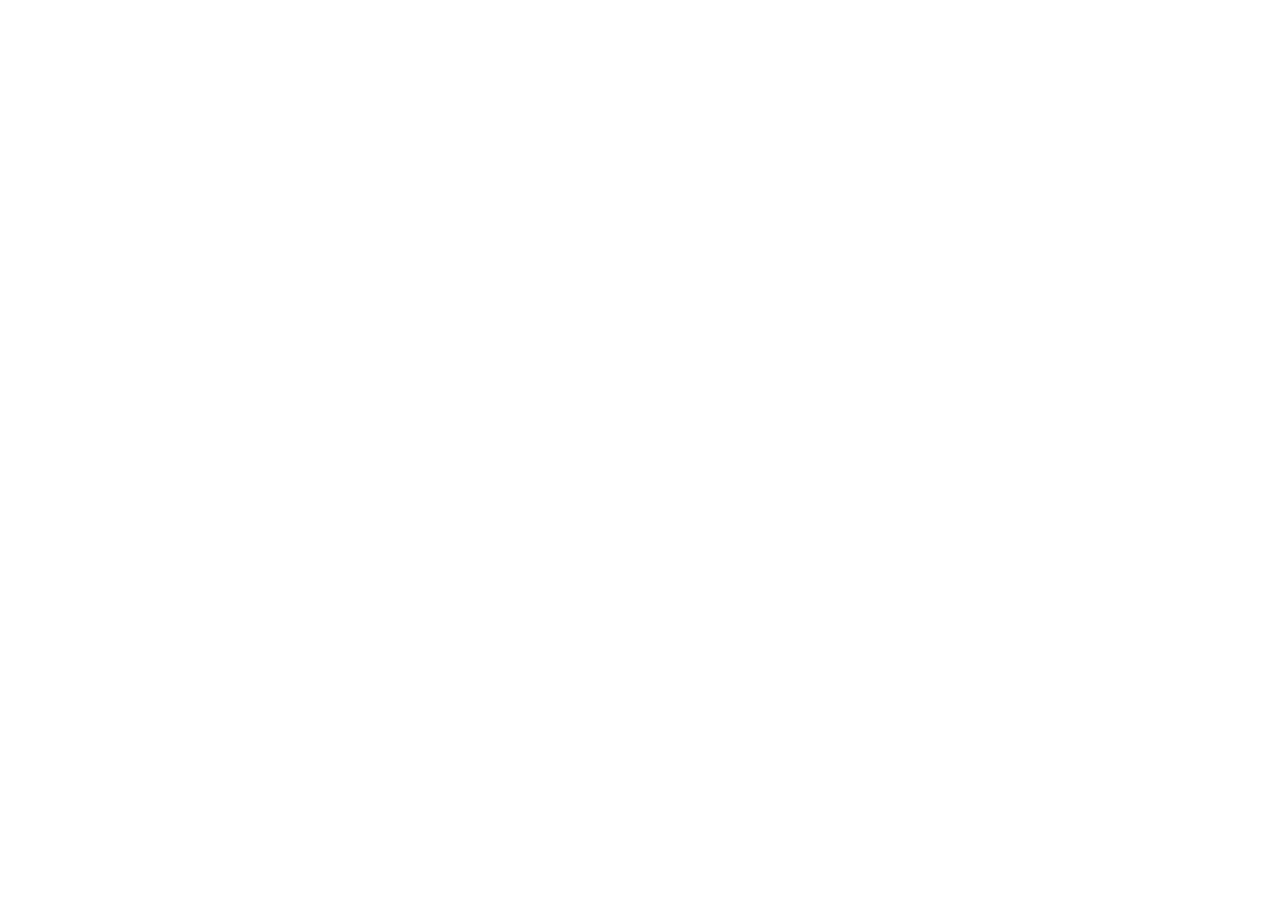
==== HomeUnlogged.html @ 62761f70 "Create HomeUnlogged.html" ====
<!DOCTYPE html>
<html lang="en">
<head>
  <meta charset="UTF-8">
  <meta name="viewport" content="width=device-width, initial-scale=1.0">
  <link rel="stylesheet" href="styles.css">
</head>
<body>
  
</body>
</html>
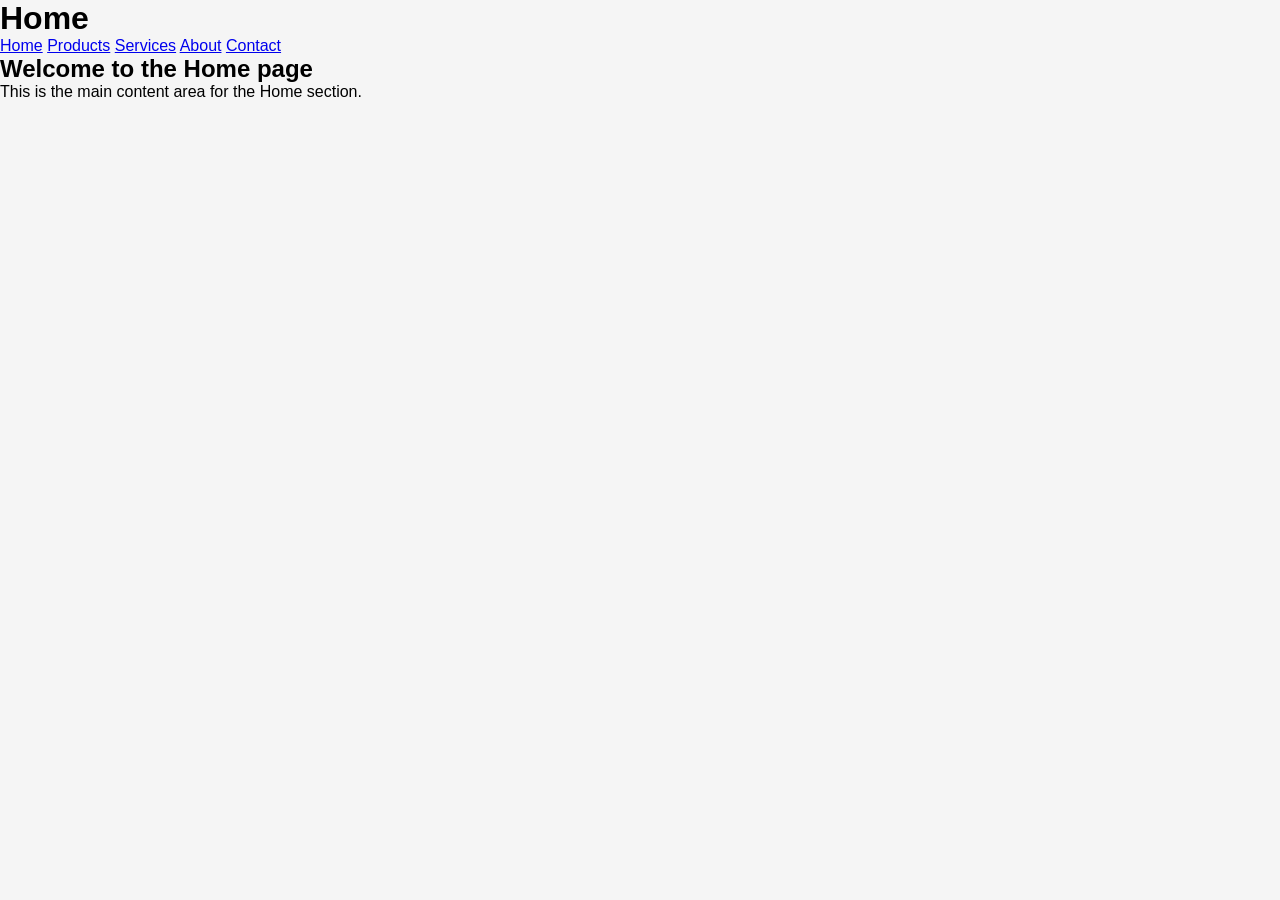
==== commit 543d131c: "Update HomeUnlogged.html" ====
--- a/HomeUnlogged.html
+++ b/HomeUnlogged.html
@@ -3,9 +3,24 @@
 <head>
   <meta charset="UTF-8">
   <meta name="viewport" content="width=device-width, initial-scale=1.0">
+  <title>Home</title>
   <link rel="stylesheet" href="styles.css">
 </head>
 <body>
-  
+  <header class="common-header-with-chooser">
+    <h1>Home</h1>
+    <nav class="common-inner-chooser">
+      <a href="#" class="common-current-inside">Home</a>
+      <a href="#">Products</a>
+      <a href="#">Services</a>
+      <a href="#">About</a>
+      <a href="#">Contact</a>
+    </nav>
+  </header>
+
+  <main class="common-content-below">
+    <h2>Welcome to the Home page</h2>
+    <p>This is the main content area for the Home section.</p>
+  </main>
 </body>
 </html>
--- a/styles.css
+++ b/styles.css
@@ -0,0 +1,56 @@
+* {
+  margin: 0;
+  padding: 0;
+  box-sizing: border-box;
+}
+
+body {
+  font-family: -apple-system, BlinkMacSystemFont, 'Segoe UI', Roboto, Oxygen, Ubuntu, sans-serif;
+  background: #f5f5f5;
+}
+
+.navy-header-with-chooser {
+  background-color: #012F64;
+  color: white;
+  padding: 1rem 2rem;
+  box-shadow: 0 2px 4px rgba(0,0,0,0.1);
+}
+
+.navy-header-with-chooser h1 {
+  font-size: 1.8rem;
+  font-weight: 500;
+  margin-bottom: 0.8rem;
+}
+
+.navy-inner-chooser {
+  display: flex;
+  gap: 2rem;
+  border-top: 1px solid rgba(255,255,255,0.2);
+  padding-top: 0.8rem;
+}
+
+.navy-inner-chooser a {
+  text-decoration: none;
+  color: rgba(255,255,255,0.8);
+  font-weight: 500;
+  padding: 0.3rem 0;
+  border-bottom: 3px solid transparent;
+  transition: all 0.2s ease;
+  font-size: 0.95rem;
+}
+
+.navy-inner-chooser a:hover {
+  color: white;
+  border-bottom-color: white;
+}
+
+.navy-inner-chooser a.navy-current-inside {
+  color: white;
+  border-bottom-color: white;
+}
+
+.navy-content-below {
+  padding: 2rem;
+  max-width: 1200px;
+  margin: 0 auto;
+}
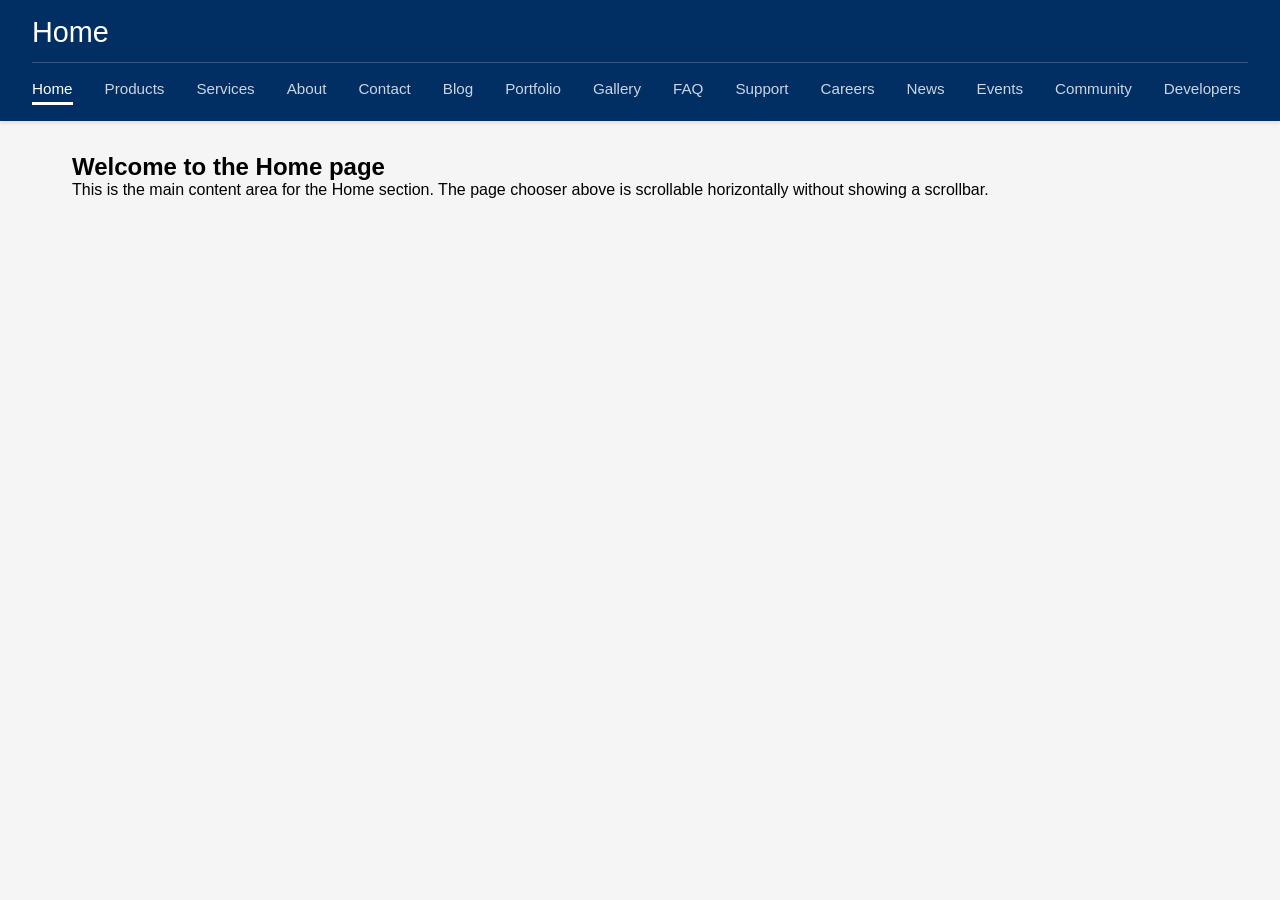
==== commit c9b2aae2: "Update HomeUnlogged.html" ====
--- a/HomeUnlogged.html
+++ b/HomeUnlogged.html
@@ -9,18 +9,30 @@
 <body>
   <header class="common-header-with-chooser">
     <h1>Home</h1>
-    <nav class="common-inner-chooser">
-      <a href="#" class="common-current-inside">Home</a>
-      <a href="#">Products</a>
-      <a href="#">Services</a>
-      <a href="#">About</a>
-      <a href="#">Contact</a>
-    </nav>
+    <div class="common-chooser-wrapper">
+      <nav class="common-inner-chooser">
+        <a href="#" class="common-current-inside">Home</a>
+        <a href="#">Products</a>
+        <a href="#">Services</a>
+        <a href="#">About</a>
+        <a href="#">Contact</a>
+        <a href="#">Blog</a>
+        <a href="#">Portfolio</a>
+        <a href="#">Gallery</a>
+        <a href="#">FAQ</a>
+        <a href="#">Support</a>
+        <a href="#">Careers</a>
+        <a href="#">News</a>
+        <a href="#">Events</a>
+        <a href="#">Community</a>
+        <a href="#">Developers</a>
+      </nav>
+    </div>
   </header>
 
   <main class="common-content-below">
     <h2>Welcome to the Home page</h2>
-    <p>This is the main content area for the Home section.</p>
+    <p>This is the main content area for the Home section. The page chooser above is scrollable horizontally without showing a scrollbar.</p>
   </main>
 </body>
 </html>
--- a/styles.css
+++ b/styles.css
@@ -9,27 +9,38 @@
   background: #f5f5f5;
 }
 
-.navy-header-with-chooser {
+.common-header-with-chooser {
   background-color: #012F64;
   color: white;
   padding: 1rem 2rem;
   box-shadow: 0 2px 4px rgba(0,0,0,0.1);
 }
 
-.navy-header-with-chooser h1 {
+.common-header-with-chooser h1 {
   font-size: 1.8rem;
   font-weight: 500;
   margin-bottom: 0.8rem;
 }
 
-.navy-inner-chooser {
-  display: flex;
-  gap: 2rem;
+.common-chooser-wrapper {
+  overflow-x: auto;
+  scrollbar-width: none;
+  -ms-overflow-style: none;
   border-top: 1px solid rgba(255,255,255,0.2);
   padding-top: 0.8rem;
 }
 
-.navy-inner-chooser a {
+.common-chooser-wrapper::-webkit-scrollbar {
+  display: none;
+}
+
+.common-inner-chooser {
+  display: flex;
+  gap: 2rem;
+  min-width: min-content;
+}
+
+.common-inner-chooser a {
   text-decoration: none;
   color: rgba(255,255,255,0.8);
   font-weight: 500;
@@ -37,19 +48,20 @@
   border-bottom: 3px solid transparent;
   transition: all 0.2s ease;
   font-size: 0.95rem;
+  white-space: nowrap;
 }
 
-.navy-inner-chooser a:hover {
+.common-inner-chooser a:hover {
   color: white;
   border-bottom-color: white;
 }
 
-.navy-inner-chooser a.navy-current-inside {
+.common-inner-chooser a.common-current-inside {
   color: white;
   border-bottom-color: white;
 }
 
-.navy-content-below {
+.common-content-below {
   padding: 2rem;
   max-width: 1200px;
   margin: 0 auto;
